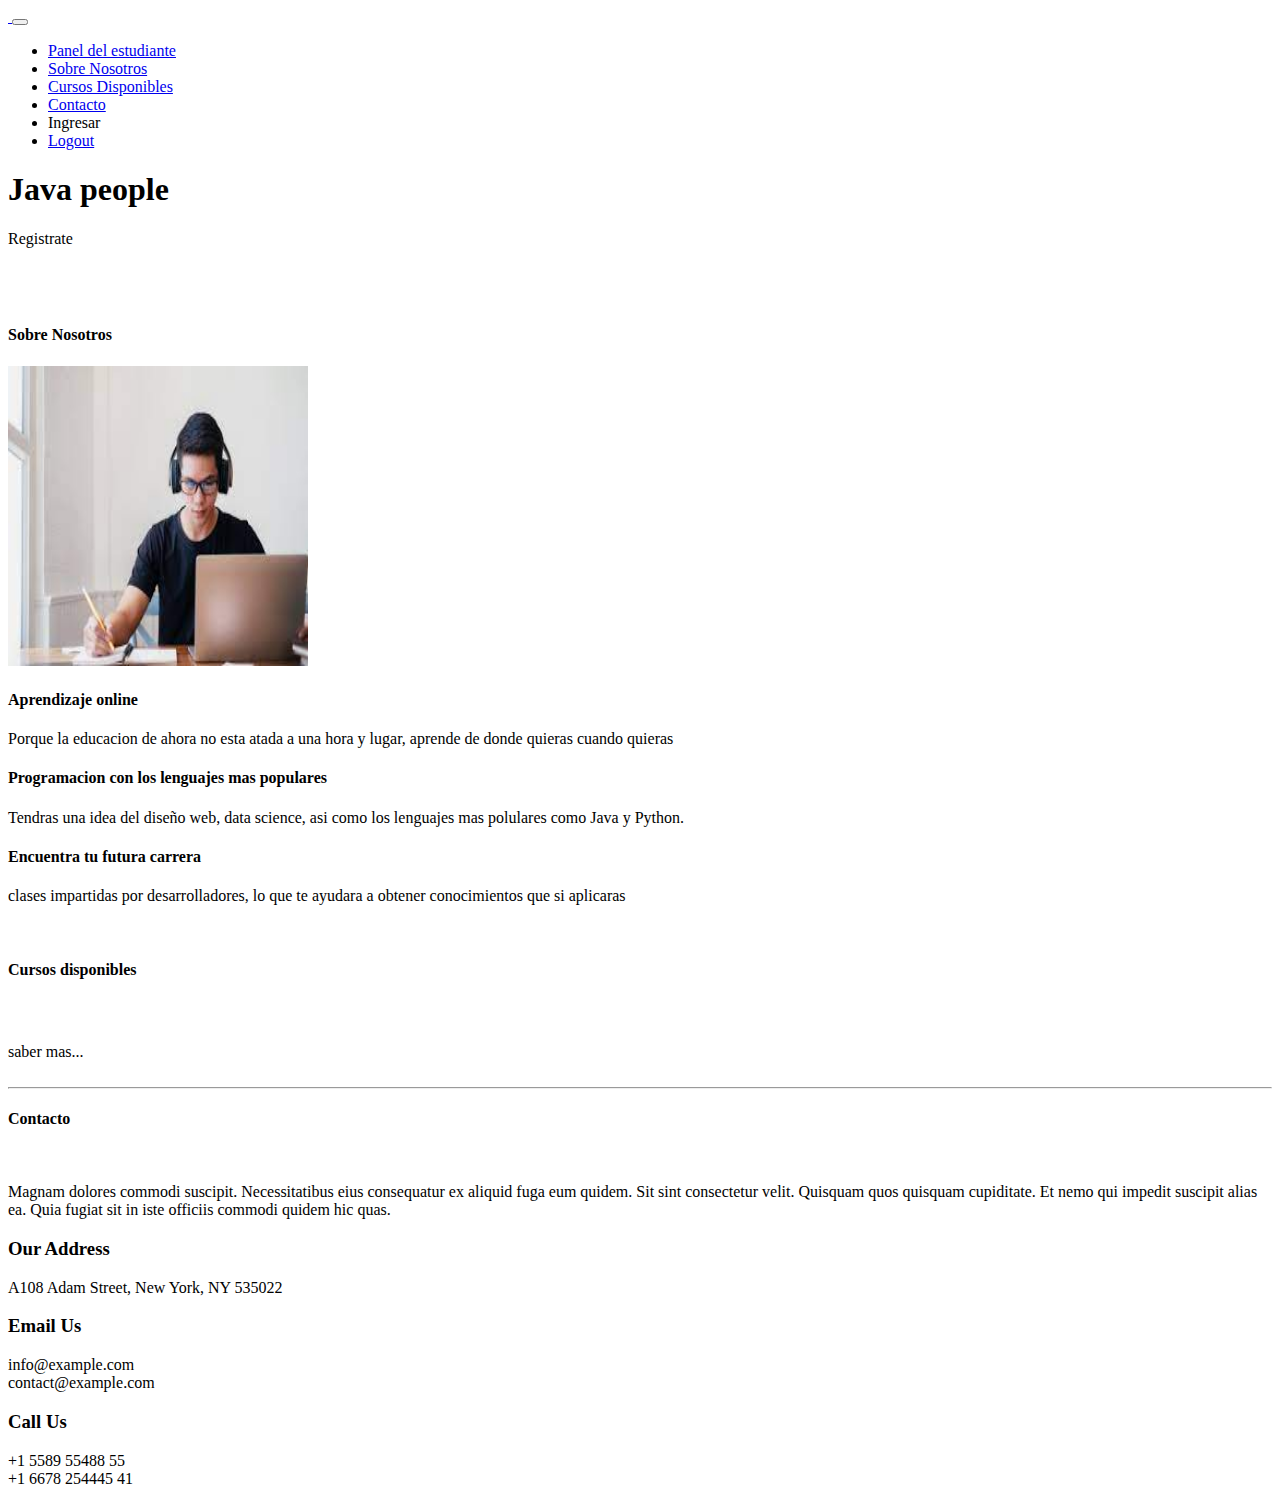
==== src/main/resources/templates/home.html @ b8e70546 "proyecto" ====
<!DOCTYPE html>
<html xmlns:th="http://www.thymeleaf.org">
<head>
<meta charset="utf-8">
<meta http-equiv="X-UA-Compatible" content="IE=edge">
<meta name="viewport" content="width=device-width, initial-scale=1">


<link rel="stylesheet"
	href="https://cdnjs.cloudflare.com/ajax/libs/bootstrap/5.1.3/css/bootstrap.min.css"
	integrity="sha512-GQGU0fMMi238uA+a/bdWJfpUGKUkBdgfFdgBm72SUQ6BeyWjoY/ton0tEjH+OSH9iP4Dfh+7HM0I9f5eR0L/4w=="
	crossorigin="anonymous" referrerpolicy="no-referrer" />
<link th:rel="stylesheet" type="text/css" th:href="@{/css/style.css}" /></link>

</head>
<body>
	<!-- ======= Header ======= -->

	<header>
		<section id="nav-bar">

			<nav id="navbar" class="navbar navbar-expand-lg navbar-light ">
				<div class="container-fluid">
					<a class="navbar-brand" href="#"> <img src="img/logo.png"
						alt="">
					</a>
					<button class="navbar-toggler" type="button"
						data-bs-toggle="collapse" data-bs-target="#navbarNav"
						aria-controls="navbarNav" aria-expanded="false"
						aria-label="Toggle navigation">
						<span class="navbar-toggler-icon"></span>
					</button>
					<div class="collapse navbar-collapse" id="navbarNav">
						<ul class="navbar-nav">
							<li class="nav-item"><a class="nav-link"
								href="#PanelEstudiante" sec:authorize="isAuthenticated()">Panel
									del estudiante</a></li>
							<li class="nav-item"><a class="nav-link"
								href="#SobreNosotros">Sobre Nosotros</a></li>
							<li class="nav-item"><a class="nav-link"
								href="#CursosDisponibles">Cursos Disponibles</a></li>
							<li class="nav-item"><a class="nav-link"
								href="#Contacto">Contacto</a></li>

							<li class="nav-item"><a class="nav-link" th:href="@{/home2}"
								sec:authorize="!isAuthenticated()">Ingresar</a></li>
							<li class="nav-item"><a class="nav-link" href="/logout"
								sec:authorize="isAuthenticated()">Logout</a></li>

						</ul>

					</div>
				</div>
			</nav>
		</section>
	</header>

	<!-- ======= Hero Section ======= -->

	<div
		style="background: url(https://blog.ipleaders.in/wp-content/uploads/2021/05/online-course-blog-header.jpg)"
		class="jumbotron bg-cover text-white">
		<div class="container py-5 text-center">
			<h1 class="display-4 font-weight-bold">Java people</h1>
			<p class="font-italic mb-0"></p>

			<a  th:href="@{/registrate/}" role="button" class="btn btn-primary px-5">Registrate</a>
		</div>
	</div>



	<br>
	<div data-bs-spy="scroll" data-bs-target="#navbar-example2"
		data-bs-offset="0" class="scrollspy-example" tabindex="0">

		<h4 id="scrollspyHeading1"></h4>

		<br>

		<!-- ======= Why Us Section ======= -->
		<section id="sobre" class="sobre">
			<div class="container">
				<h4 id="SobreNosotros">Sobre Nosotros</h4>
				<div class="row">
					<div class="col-xl-4 col-lg-5">
						<div class="content">
							<img class="front" src="[data-uri]"
								width="300" height="300">
							<div class="text-center"></div>
						</div>
					</div>
					<div class="col-xl-8 col-lg-7 d-flex">
						<div class="icon-boxes d-flex flex-column justify-content-center">
							<div class="row">
								<div class="col-xl-4 d-flex align-items-stretch">
									<div class="icon-box mt-4 mt-xl-0">
										<i class="bx bx-receipt"></i>
										<h4>Aprendizaje online</h4>
										<p>Porque la educacion de ahora no esta atada a una hora y
											lugar, aprende de donde quieras cuando quieras</p>
									</div>
								</div>
								<div class="col-xl-4 d-flex align-items-stretch">
									<div class="icon-box mt-4 mt-xl-0">
										<i class="bx bx-cube-alt"></i>
										<h4>Programacion con los lenguajes mas populares</h4>
										<p>Tendras una idea del diseño web, data science, asi como
											los lenguajes mas polulares como Java y Python.</p>
									</div>
								</div>
								<div class="col-xl-4 d-flex align-items-stretch">
									<div class="icon-box mt-4 mt-xl-0">
										<i class="bx bx-images"></i>
										<h4>Encuentra tu futura carrera</h4>
										<p>clases impartidas por desarrolladores, lo que te
											ayudara a obtener conocimientos que si aplicaras</p>
									</div>
								</div>
							</div>
						</div>
					</div>
				</div>

			</div>
		</section>
		<!-- End Why Us Section -->
		<br>
		<div class="container">
			<h4 id="CursosDisponibles">Cursos disponibles</h4>
			<div class="grid">
				<div class="result" data-th-each="cur : ${cursos}"
					th:if="${cur.id!=0}">

					<div class="img-wrapper">
						<img th:src="@{${cur.imagen}}" class="zoom blur">
						<div class="content slide-left">

							<span class="">

								<h4 class="text-white" th:text="${cur.nombre}" id="name" /></h4>

								<h6 class="text-white" th:text="${cur.descripcion}" id="name" />
								</h4>

								<h5 th:text="${cur.fecinicio}" id="name" /></h5>
								<h5 th:text="${cur.fectermino}" id="name" /></h5> <a
								th:href="@{/obtiene/{id}(id=${cur.id})}">saber mas... </a>
							</span>

						</div>
					</div>
				</div>

			</div>
			<br>
			<hr>
			<h4 id="Contacto">Contacto</h4>
			<br>
			<!-- ======= Contact Section ======= -->
			<section id="contact" class="contact">
				<div class="container">

					<div class="section-title">

						<p>Magnam dolores commodi suscipit. Necessitatibus eius
							consequatur ex aliquid fuga eum quidem. Sit sint consectetur
							velit. Quisquam quos quisquam cupiditate. Et nemo qui impedit
							suscipit alias ea. Quia fugiat sit in iste officiis commodi
							quidem hic quas.</p>
					</div>

					<div class="row justify-content-center">

						<div class="col-xl-3 col-lg-4 mt-4">
							<div class="info-box">
								<i class="bx bx-map"></i>
								<h3>Our Address</h3>
								<p>A108 Adam Street, New York, NY 535022</p>
							</div>
						</div>

						<div class="col-xl-3 col-lg-4 mt-4" data-aos="fade-up">
							<div class="info-box">
								<i class="bx bx-envelope"></i>
								<h3>Email Us</h3>
								<p>
									info@example.com<br>contact@example.com
								</p>
							</div>
						</div>
						<div class="col-xl-3 col-lg-4 mt-4">
							<div class="info-box">
								<i class="bx bx-phone-call"></i>
								<h3>Call Us</h3>
								<p>
									+1 5589 55488 55<br>+1 6678 254445 41
								</p>
							</div>
						</div>
					</div>



				</div>
			</section>
			<!-- End Contact Section -->



		</div>
	</div>



	<script
		src="https://cdnjs.cloudflare.com/ajax/libs/bootstrap/5.1.3/js/bootstrap.bundle.min.js"
		integrity="sha512-pax4MlgXjHEPfCwcJLQhigY7+N8rt6bVvWLFyUMuxShv170X53TRzGPmPkZmGBhk+jikR8WBM4yl7A9WMHHqvg=="
		crossorigin="anonymous" referrerpolicy="no-referrer"></script>
</body>
</html>
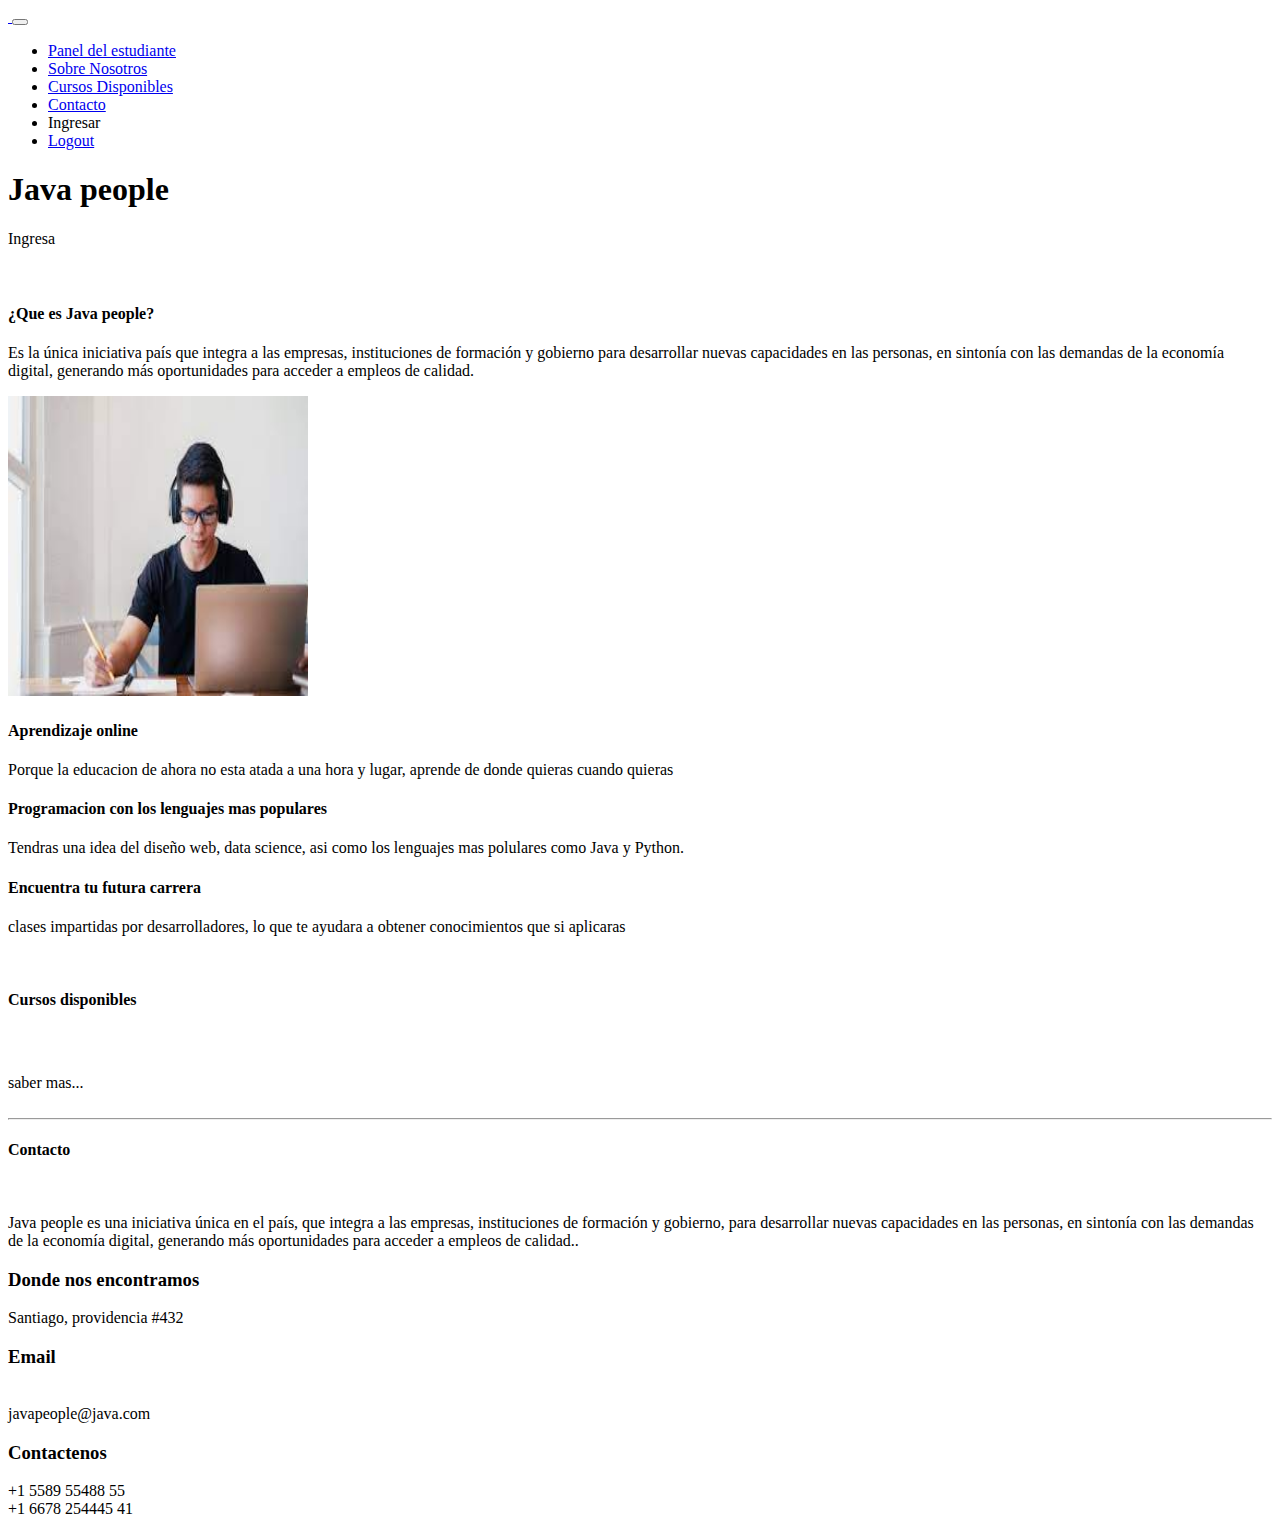
==== commit 61ea0088: "updated home" ====
--- a/src/main/resources/templates/home.html
+++ b/src/main/resources/templates/home.html
@@ -64,7 +64,7 @@
 			<h1 class="display-4 font-weight-bold">Java people</h1>
 			<p class="font-italic mb-0"></p>
 
-			<a  th:href="@{/registrate/}" role="button" class="btn btn-primary px-5">Registrate</a>
+			<a  th:href="@{/home2/}" role="button" class="btn btn-primary px-5">Ingresa</a>
 		</div>
 	</div>
 
@@ -74,18 +74,23 @@
 	<div data-bs-spy="scroll" data-bs-target="#navbar-example2"
 		data-bs-offset="0" class="scrollspy-example" tabindex="0">
 
-		<h4 id="scrollspyHeading1"></h4>
 
 		<br>
 
 		<!-- ======= Why Us Section ======= -->
 		<section id="sobre" class="sobre">
 			<div class="container">
-				<h4 id="SobreNosotros">Sobre Nosotros</h4>
+				<h4 id="SobreNosotros">¿Que es Java people?</h4>
+				<p>Es la única iniciativa país que integra a las empresas,
+					instituciones de formación y gobierno para desarrollar nuevas
+					capacidades en las personas, en sintonía con las demandas de la
+					economía digital, generando más oportunidades para acceder a
+					empleos de calidad.</p>
 				<div class="row">
 					<div class="col-xl-4 col-lg-5">
 						<div class="content">
-							<img class="front" src="[data-uri]"
+							<img class="front"
+								src="[data-uri]"
 								width="300" height="300">
 							<div class="text-center"></div>
 						</div>
@@ -155,61 +160,63 @@
 			</div>
 			<br>
 			<hr>
-			<h4 id="Contacto">Contacto</h4>
-			<br>
-			<!-- ======= Contact Section ======= -->
-			<section id="contact" class="contact">
-				<div class="container">
-
-					<div class="section-title">
-
-						<p>Magnam dolores commodi suscipit. Necessitatibus eius
-							consequatur ex aliquid fuga eum quidem. Sit sint consectetur
-							velit. Quisquam quos quisquam cupiditate. Et nemo qui impedit
-							suscipit alias ea. Quia fugiat sit in iste officiis commodi
-							quidem hic quas.</p>
-					</div>
-
-					<div class="row justify-content-center">
-
-						<div class="col-xl-3 col-lg-4 mt-4">
-							<div class="info-box">
-								<i class="bx bx-map"></i>
-								<h3>Our Address</h3>
-								<p>A108 Adam Street, New York, NY 535022</p>
-							</div>
-						</div>
-
-						<div class="col-xl-3 col-lg-4 mt-4" data-aos="fade-up">
-							<div class="info-box">
-								<i class="bx bx-envelope"></i>
-								<h3>Email Us</h3>
-								<p>
-									info@example.com<br>contact@example.com
-								</p>
-							</div>
-						</div>
-						<div class="col-xl-3 col-lg-4 mt-4">
-							<div class="info-box">
-								<i class="bx bx-phone-call"></i>
-								<h3>Call Us</h3>
-								<p>
-									+1 5589 55488 55<br>+1 6678 254445 41
-								</p>
-							</div>
-						</div>
-					</div>
-
-
-
-				</div>
-			</section>
-			<!-- End Contact Section -->
-
-
-
+
+			<footer>
+				<h4 id="Contacto">Contacto</h4>
+				<br>
+				<!-- ======= Contact Section ======= -->
+				<section id="contact" class="contact">
+					<div class="container">
+
+						<div class="section-title">
+
+							<p>Java people es una iniciativa única en el país, que
+								integra a las empresas, instituciones de formación y gobierno,
+								para desarrollar nuevas capacidades en las personas, en sintonía
+								con las demandas de la economía digital, generando más
+								oportunidades para acceder a empleos de calidad..</p>
+						</div>
+
+						<div class="row justify-content-center">
+
+							<div class="col-xl-3 col-lg-4 mt-4">
+								<div class="info-box">
+									<i class="bx bx-map"></i>
+									<h3>Donde nos encontramos</h3>
+									<p>Santiago, providencia #432</p>
+								</div>
+							</div>
+
+							<div class="col-xl-3 col-lg-4 mt-4" data-aos="fade-up">
+								<div class="info-box">
+									<i class="bx bx-envelope"></i>
+									<h3>Email</h3>
+									<p>
+										<br>javapeople@java.com
+									</p>
+								</div>
+							</div>
+							<div class="col-xl-3 col-lg-4 mt-4">
+								<div class="info-box">
+									<i class="bx bx-phone-call"></i>
+									<h3>Contactenos</h3>
+									<p>
+										+1 5589 55488 55<br>+1 6678 254445 41
+									</p>
+								</div>
+							</div>
+						</div>
+
+
+
+					</div>
+				</section>
+				<!-- End Contact Section -->
 		</div>
 	</div>
+	</footer>
+
+
 
 
 
